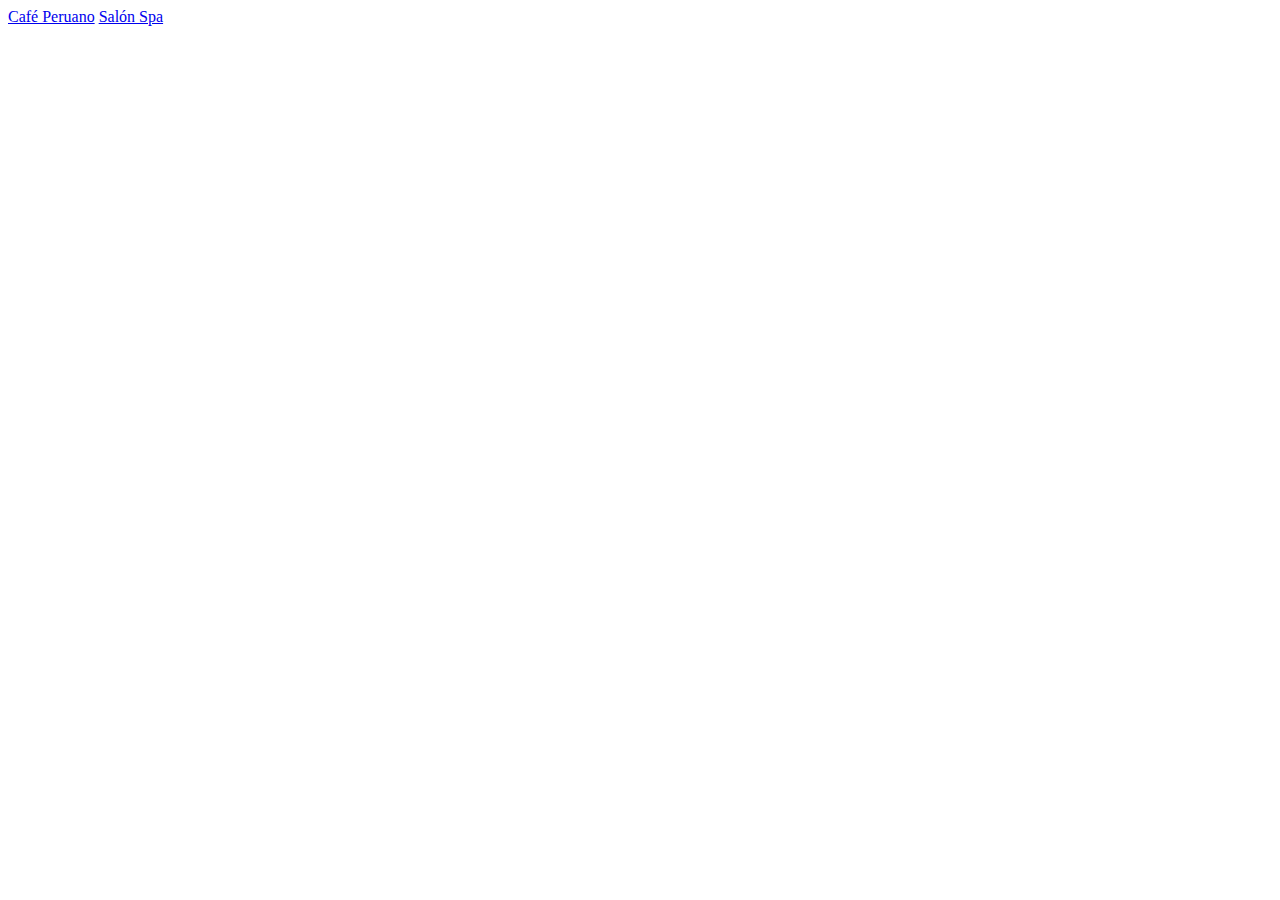
==== index.html @ 9ab6630b "first commit" ====
<!DOCTYPE html>
<html lang="en">
  <head>
    <meta charset="UTF-8" />
    <meta name="viewport" content="width=device-width, initial-scale=1.0" />
    <title>Web Pages</title>
  </head>
  <body>
    <a href="./cafe-peruano/index.html">Café Peruano</a>
    <a href="./salon-spa/index.html">Salón Spa</a>
  </body>
</html>
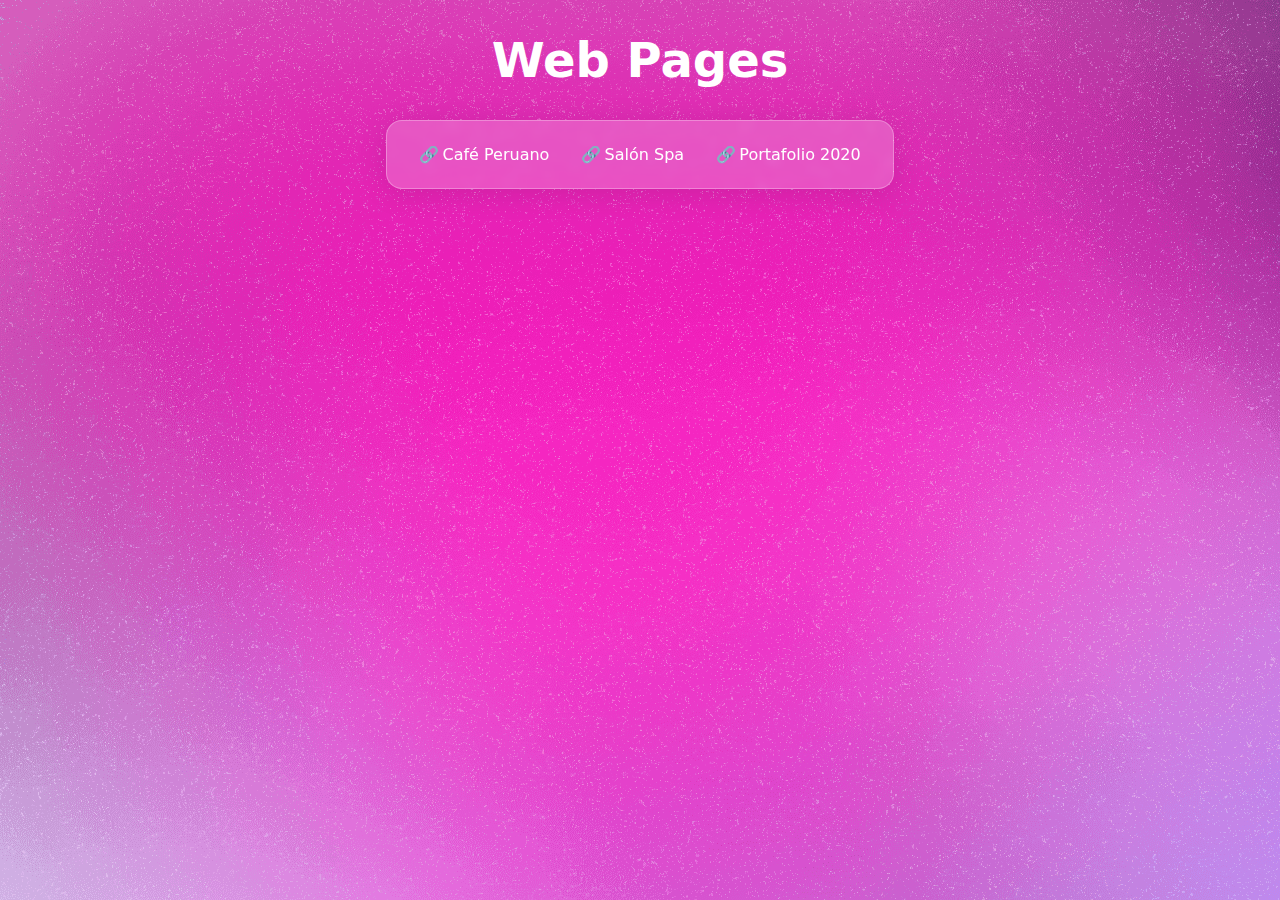
==== commit 9a0fd9ac: "feat: add link of portfolio to principal index.html" ====
--- a/index.html
+++ b/index.html
@@ -4,9 +4,51 @@
     <meta charset="UTF-8" />
     <meta name="viewport" content="width=device-width, initial-scale=1.0" />
     <title>Web Pages</title>
+    <style>
+      body {
+        color: white;
+        font-family: "system-ui", serif;
+        background-image: url("./background.png");
+      }
+
+      h1 {
+        font-size: 3rem;
+        text-align: center;
+      }
+
+      main {
+        gap: 2rem;
+        display: flex;
+        flex-wrap: wrap;
+        max-width: 1200px;
+        width: fit-content;
+        border-radius: 16px;
+        margin-inline: auto;
+        padding: 1.5rem 2rem;
+        justify-content: center;
+        backdrop-filter: blur(5px);
+        box-shadow: 0 4px 30px rgba(0, 0, 0, 0.1);
+        border: 1px solid rgba(255, 255, 255, 0.3);
+        background-color: rgba(255, 255, 255, 0.2);
+      }
+
+      a {
+        color: inherit;
+        text-decoration: none;
+      }
+
+      a::before {
+        content: "🔗";
+        margin-right: 0.2rem;
+      }
+    </style>
   </head>
   <body>
-    <a href="./cafe-peruano/index.html">Café Peruano</a>
-    <a href="./salon-spa/index.html">Salón Spa</a>
+    <h1>Web Pages</h1>
+    <main>
+      <a target="_blank" href="./cafe-peruano/index.html">Café Peruano</a>
+      <a target="_blank" href="./salon-spa/index.html">Salón Spa</a>
+      <a target="_blank" href="./portafolio-2020/index.html">Portafolio 2020</a>
+    </main>
   </body>
 </html>
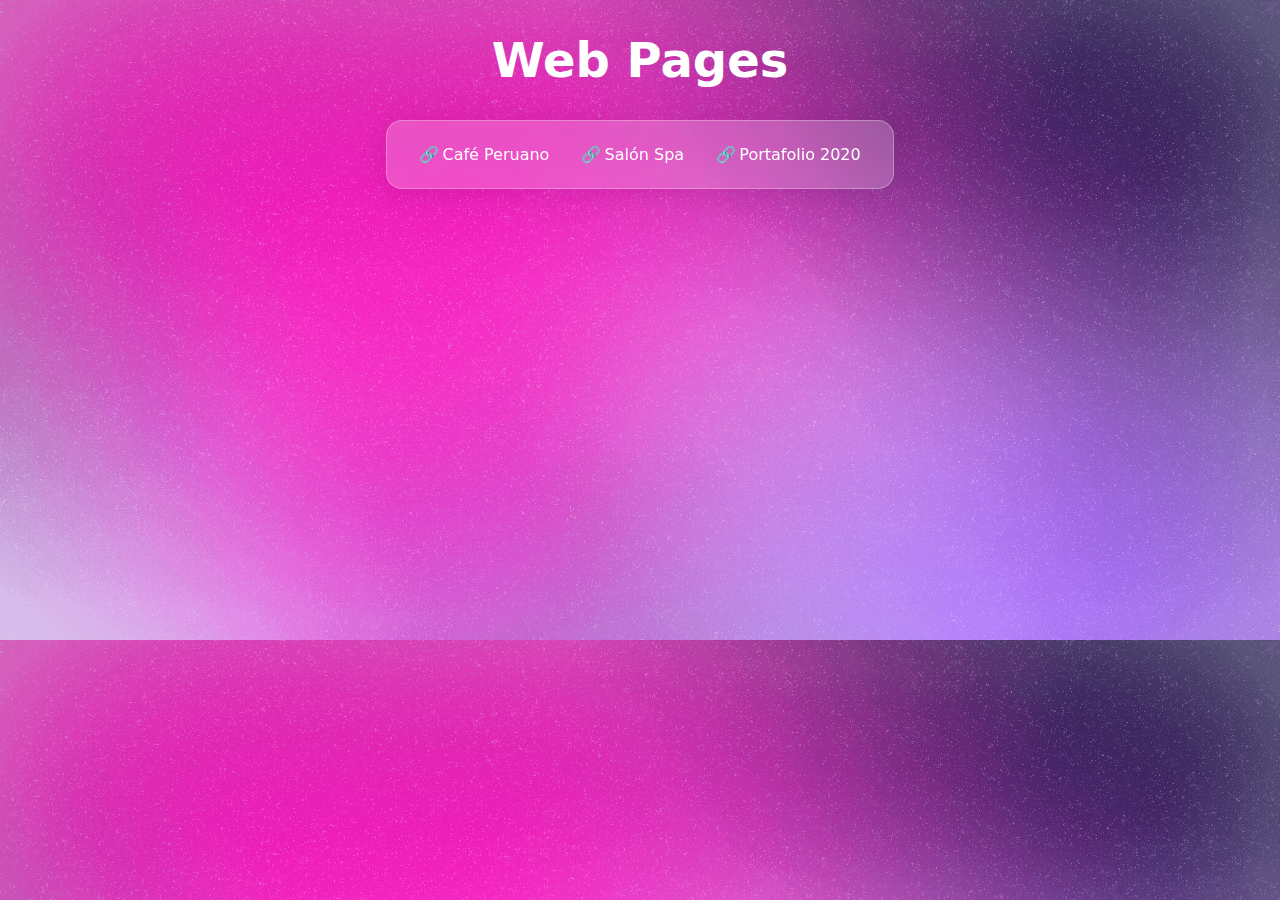
==== commit efe1a52f: "styles: fix background image" ====
--- a/index.html
+++ b/index.html
@@ -9,6 +9,8 @@
         color: white;
         font-family: "system-ui", serif;
         background-image: url("./background.png");
+        background-position: top;
+        background-size: cover;
       }
 
       h1 {
